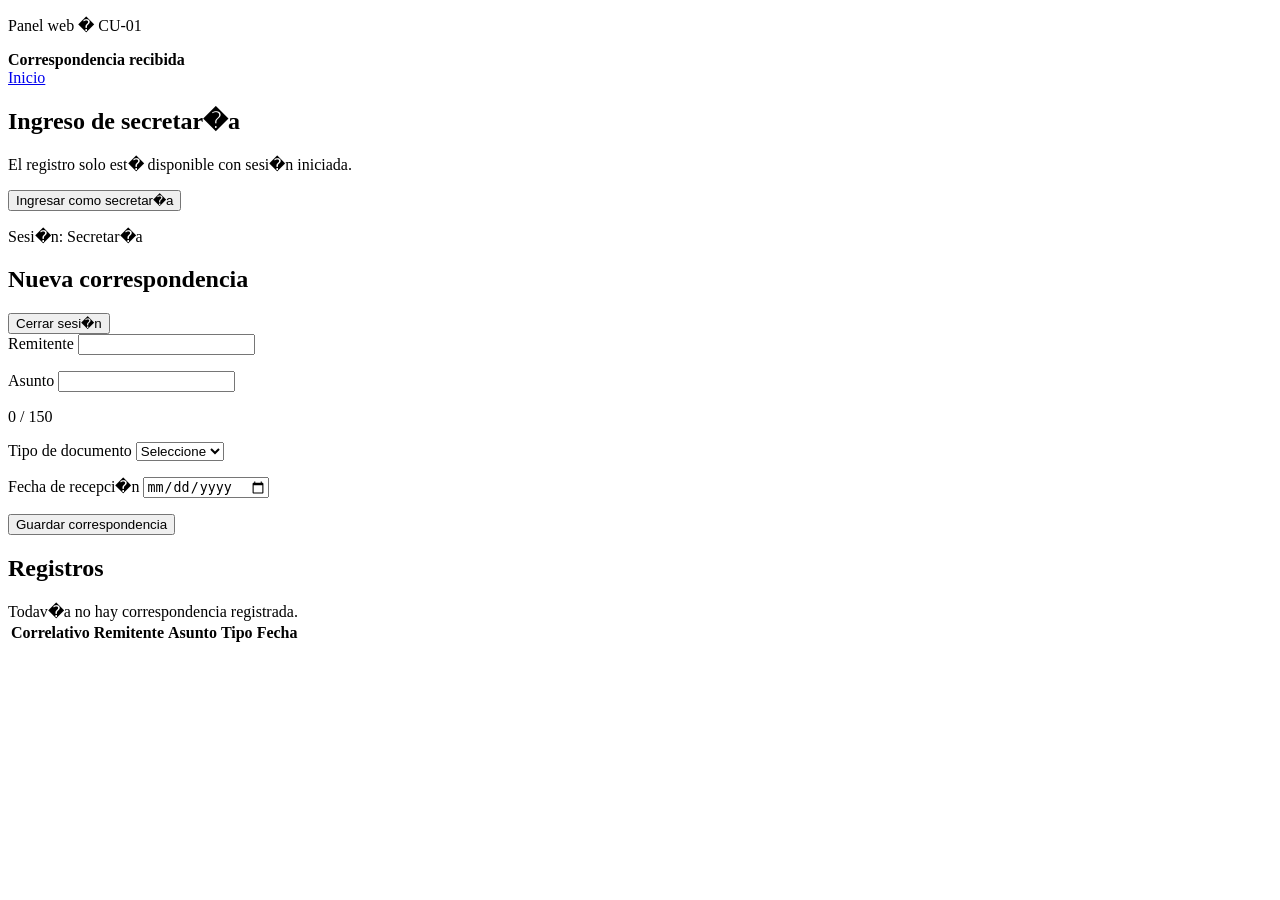
==== wwwroot/web/index.html @ 778b16e3 "feat(web): agrega formulario de correspondencia #5" ====
<!DOCTYPE html>
<html lang="es">
<head>
  <meta charset="utf-8" />
  <meta name="viewport" content="width=device-width, initial-scale=1" />
  <title>Panel web � Correspondencia</title>
  <link rel="stylesheet" href="/web/estilos.css" />
</head>
<body>
  <header class="barra">
    <div>
      <p class="marca">Panel web � CU-01</p>
      <strong>Correspondencia recibida</strong>
    </div>
    <a href="/">Inicio</a>
  </header>

  <main class="lienzo">
    <section id="acceso" class="tarjeta">
      <h1>Ingreso de secretar�a</h1>
      <p>El registro solo est� disponible con sesi�n iniciada.</p>
      <button id="entrar" type="button">Ingresar como secretar�a</button>
    </section>

    <section id="trabajo" class="trabajo oculto">
      <form id="formulario" class="tarjeta" novalidate>
        <div class="encabezado-form">
          <div>
            <p class="marca">Sesi�n: Secretar�a</p>
            <h1>Nueva correspondencia</h1>
          </div>
          <button id="salir" type="button" class="secundario">Cerrar sesi�n</button>
        </div>
        <div id="aviso" class="aviso" role="status"></div>

        <label for="remitente">Remitente</label>
        <input id="remitente" name="remitente" type="text" maxlength="120" autocomplete="organization" />
        <p class="error" data-error="remitente"></p>

        <label for="asunto">Asunto</label>
        <input id="asunto" name="asunto" type="text" maxlength="150" />
        <p class="contador"><span id="cuenta">0</span> / 150</p>
        <p class="error" data-error="asunto"></p>

        <div class="fila">
          <div>
            <label for="tipoDocumento">Tipo de documento</label>
            <select id="tipoDocumento" name="tipoDocumento">
              <option value="">Seleccione</option>
              <option>Carta</option>
              <option>Oficio</option>
              <option>Memo</option>
              <option>Factura</option>
              <option>Otro</option>
            </select>
            <p class="error" data-error="tipoDocumento"></p>
          </div>
          <div>
            <label for="fechaRecepcion">Fecha de recepci�n</label>
            <input id="fechaRecepcion" name="fechaRecepcion" type="date" />
            <p class="error" data-error="fechaRecepcion"></p>
          </div>
        </div>

        <button type="submit">Guardar correspondencia</button>
      </form>

      <section class="tarjeta">
        <h2>Registros</h2>
        <div id="vacio" class="vacio">Todav�a no hay correspondencia registrada.</div>
        <table id="tabla" class="oculto">
          <thead>
            <tr>
              <th>Correlativo</th>
              <th>Remitente</th>
              <th>Asunto</th>
              <th>Tipo</th>
              <th>Fecha</th>
            </tr>
          </thead>
          <tbody id="filas"></tbody>
        </table>
      </section>
    </section>
  </main>
  <script src="/web/app.js"></script>
</body>
</html>
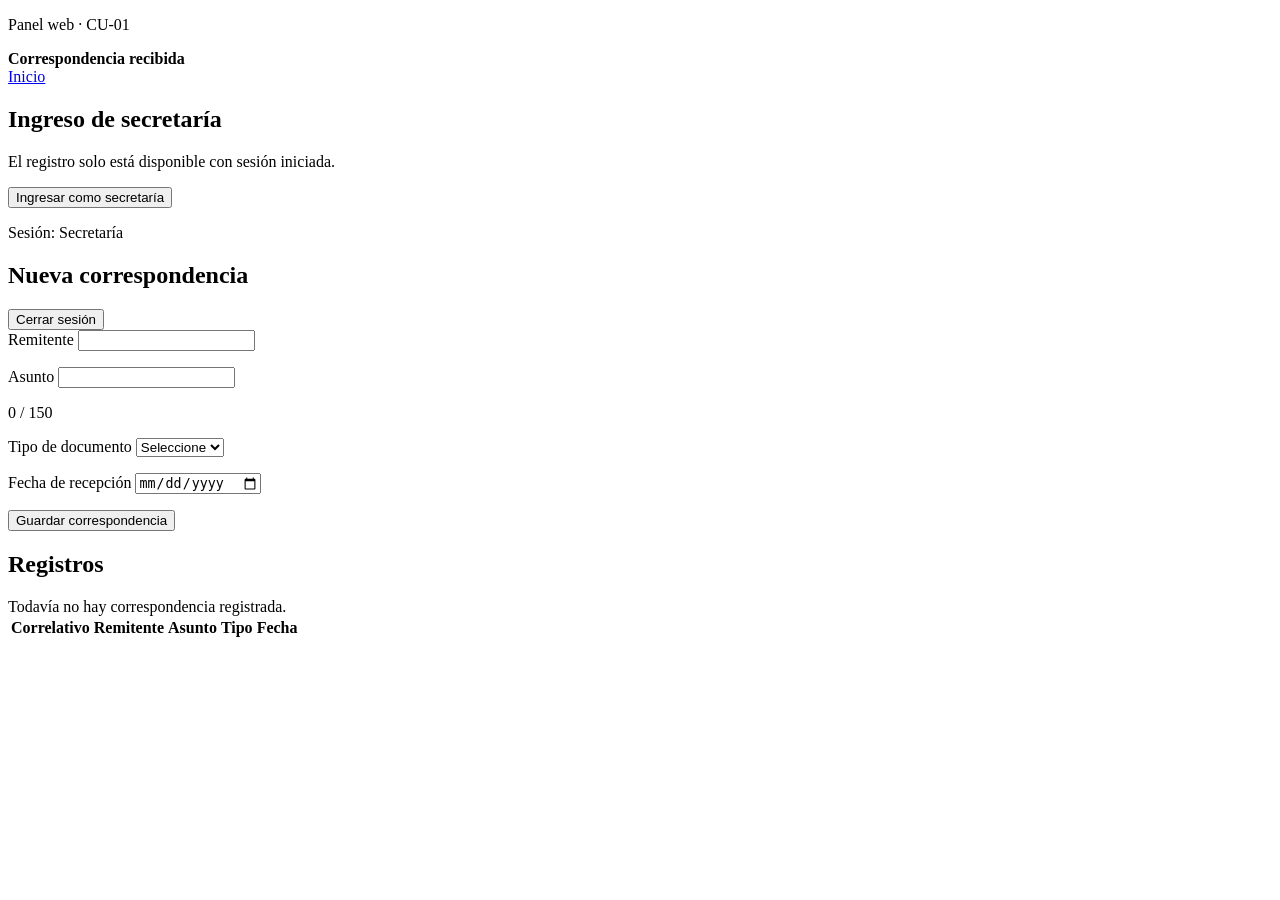
==== commit 886d9c3f: "fix(web): corrige tildes y eñes en UTF-8" ====
--- a/wwwroot/web/index.html
+++ b/wwwroot/web/index.html
@@ -3,13 +3,13 @@
 <head>
   <meta charset="utf-8" />
   <meta name="viewport" content="width=device-width, initial-scale=1" />
-  <title>Panel web � Correspondencia</title>
+  <title>Panel web — Correspondencia</title>
   <link rel="stylesheet" href="/web/estilos.css" />
 </head>
 <body>
   <header class="barra">
     <div>
-      <p class="marca">Panel web � CU-01</p>
+      <p class="marca">Panel web · CU-01</p>
       <strong>Correspondencia recibida</strong>
     </div>
     <a href="/">Inicio</a>
@@ -17,19 +17,19 @@
 
   <main class="lienzo">
     <section id="acceso" class="tarjeta">
-      <h1>Ingreso de secretar�a</h1>
-      <p>El registro solo est� disponible con sesi�n iniciada.</p>
-      <button id="entrar" type="button">Ingresar como secretar�a</button>
+      <h1>Ingreso de secretaría</h1>
+      <p>El registro solo está disponible con sesión iniciada.</p>
+      <button id="entrar" type="button">Ingresar como secretaría</button>
     </section>
 
     <section id="trabajo" class="trabajo oculto">
       <form id="formulario" class="tarjeta" novalidate>
         <div class="encabezado-form">
           <div>
-            <p class="marca">Sesi�n: Secretar�a</p>
+            <p class="marca">Sesión: Secretaría</p>
             <h1>Nueva correspondencia</h1>
           </div>
-          <button id="salir" type="button" class="secundario">Cerrar sesi�n</button>
+          <button id="salir" type="button" class="secundario">Cerrar sesión</button>
         </div>
         <div id="aviso" class="aviso" role="status"></div>
 
@@ -56,7 +56,7 @@
             <p class="error" data-error="tipoDocumento"></p>
           </div>
           <div>
-            <label for="fechaRecepcion">Fecha de recepci�n</label>
+            <label for="fechaRecepcion">Fecha de recepción</label>
             <input id="fechaRecepcion" name="fechaRecepcion" type="date" />
             <p class="error" data-error="fechaRecepcion"></p>
           </div>
@@ -67,7 +67,7 @@
 
       <section class="tarjeta">
         <h2>Registros</h2>
-        <div id="vacio" class="vacio">Todav�a no hay correspondencia registrada.</div>
+        <div id="vacio" class="vacio">Todavía no hay correspondencia registrada.</div>
         <table id="tabla" class="oculto">
           <thead>
             <tr>
